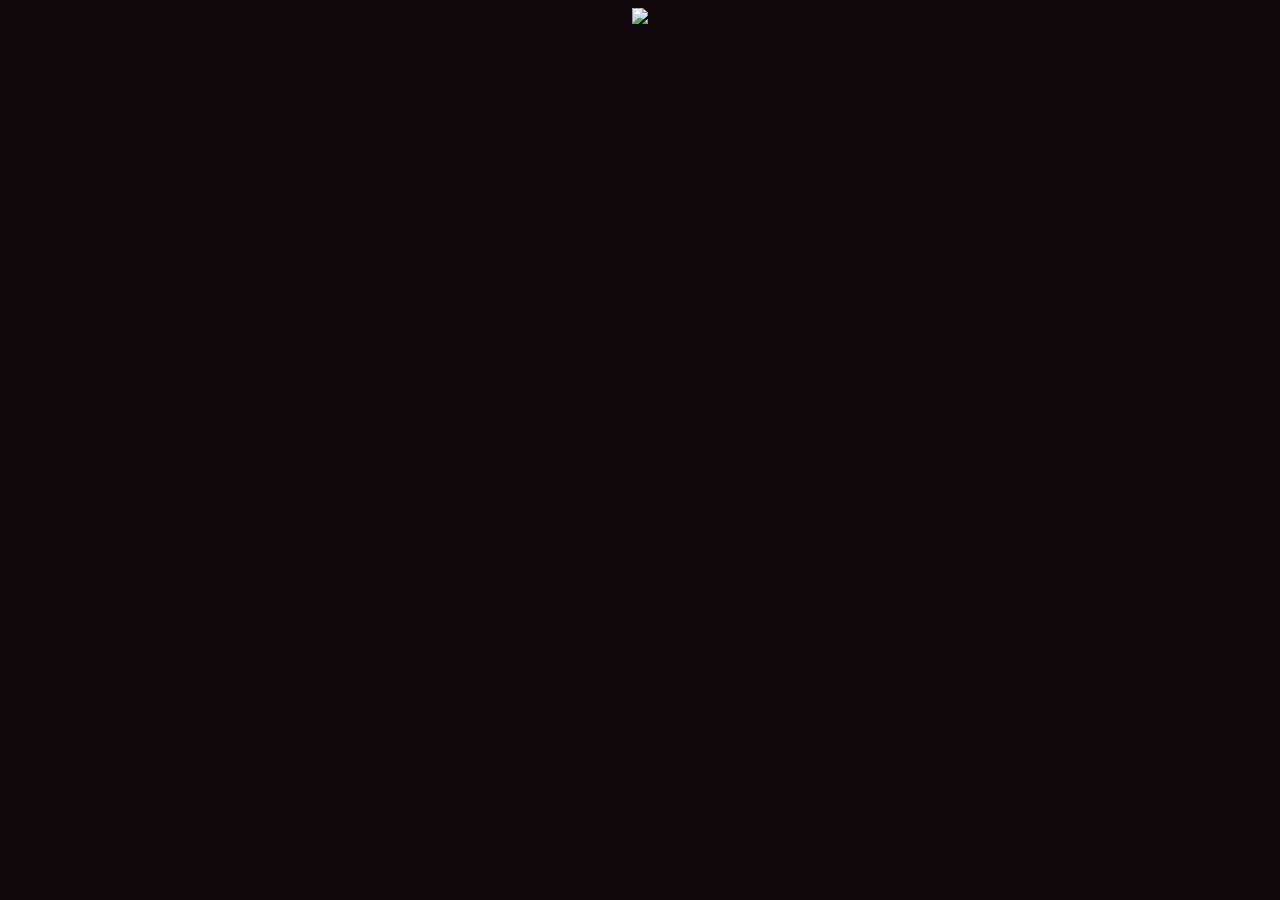
==== index.html @ 85019396 "first commit" ====
<!DOCTYPE html>

<html>
  <head>
    <title>Karen Hambro
    </title>
      <link rel="stylesheet" href="css/main.css" />
    </head>
    <body>


      <div class= "center">
        <img src="Karen_Beastie2.jpg"/>
      </div>






    </body>






































</html>
---- css/main.css ----
body {
  background-color: #0f0709;
}

.center {
  text-align: center;
}
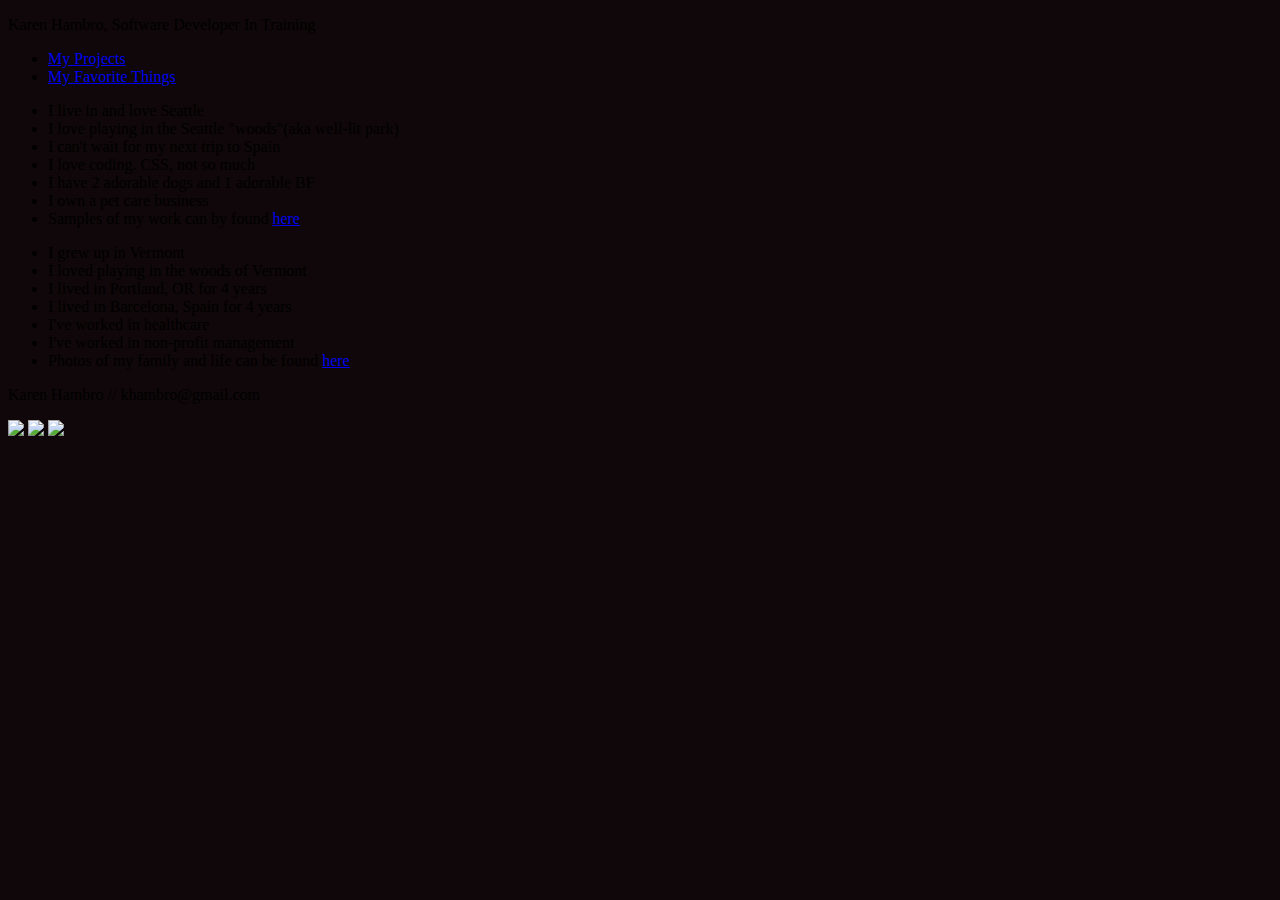
==== commit d06a12e8: "changes entire everything" ====
--- a/index.html
+++ b/index.html
@@ -4,57 +4,57 @@
   <head>
     <title>Karen Hambro
     </title>
-      <link rel="stylesheet" href="css/main.css" />
-    </head>
-    <body>
+    <link rel="stylesheet" href="/css/main.css" />
+    <link href='https://fonts.googleapis.com/css?family=Ubuntu' rel='stylesheet' type='text/css'/>
+    <link rel="icon" type="image/png" href="favicon.png"/>
+  </head>
+  <body>
+    <div class="container">
+      <div class="header">
+        <p>Karen Hambro, Software Developer In Training</p>
+        <ul class= "navigation">
+          <li><a href="/projects.html">My Projects</a></li>
+          <li><a href="/travels.html">My Favorite Things</a></li>
+        </ul>
+      </div>
+    </div>
 
 
-      <div class= "center">
-        <img src="Karen_Beastie2.jpg"/>
-      </div>
+    <div class= "text_right">
+      <ul>
+        <li>I live in and love Seattle</li>
+        <li>I love playing in the Seattle "woods"(aka well-lit park)</li>
+        <li>I can't wait for my next trip to Spain</li>
+        <li>I love coding. CSS, not so much</li>
+        <li>I have 2 adorable dogs and 1 adorable BF</li>
+        <li>I own a pet care business</li>
+        <li>Samples of my work can by found <a href="projects.html">here</a></li>
+      </ul>
+    </div>
+
+    <div class= "text_left">
+      <ul>
+        <li>I grew up in Vermont</li>
+        <li>I loved playing in the woods of Vermont</li>
+        <li>I lived in Portland, OR for 4 years</li>
+        <li>I lived in Barcelona, Spain for 4 years</li>
+        <li>I've worked in healthcare</li>
+        <li>I've worked in non-profit management</li>
+        <li>Photos of my family and life can be found <a href="travels.html">here</a></li>
+      </ul>
+    </div>
+
+    <div class= "contact">
+      <p>Karen Hambro // khambro@gmail.com</p>
+      <a href= "https://www.linkedin.com/pub/karen-hambro/a/94b/349"><img class="linkedin" src="/images/linkedin.jpeg"/></a>
+      <a href= "https://twitter.com/khambro?lang=en"><img class="twitter" src= "/images/twitter.jpeg"/></a>
+      <a href= "https://github.com/khambro"><img class="github" src= "/images/github.jpeg"/></a>
+    </div>
 
 
 
 
-
-
-    </body>
-
-
-
-
-
-
-
-
-
-
-
-
-
-
-
-
-
-
-
-
-
-
-
-
-
-
-
-
-
-
-
-
-
-
-
-
+  </body>
 
 
 </html>
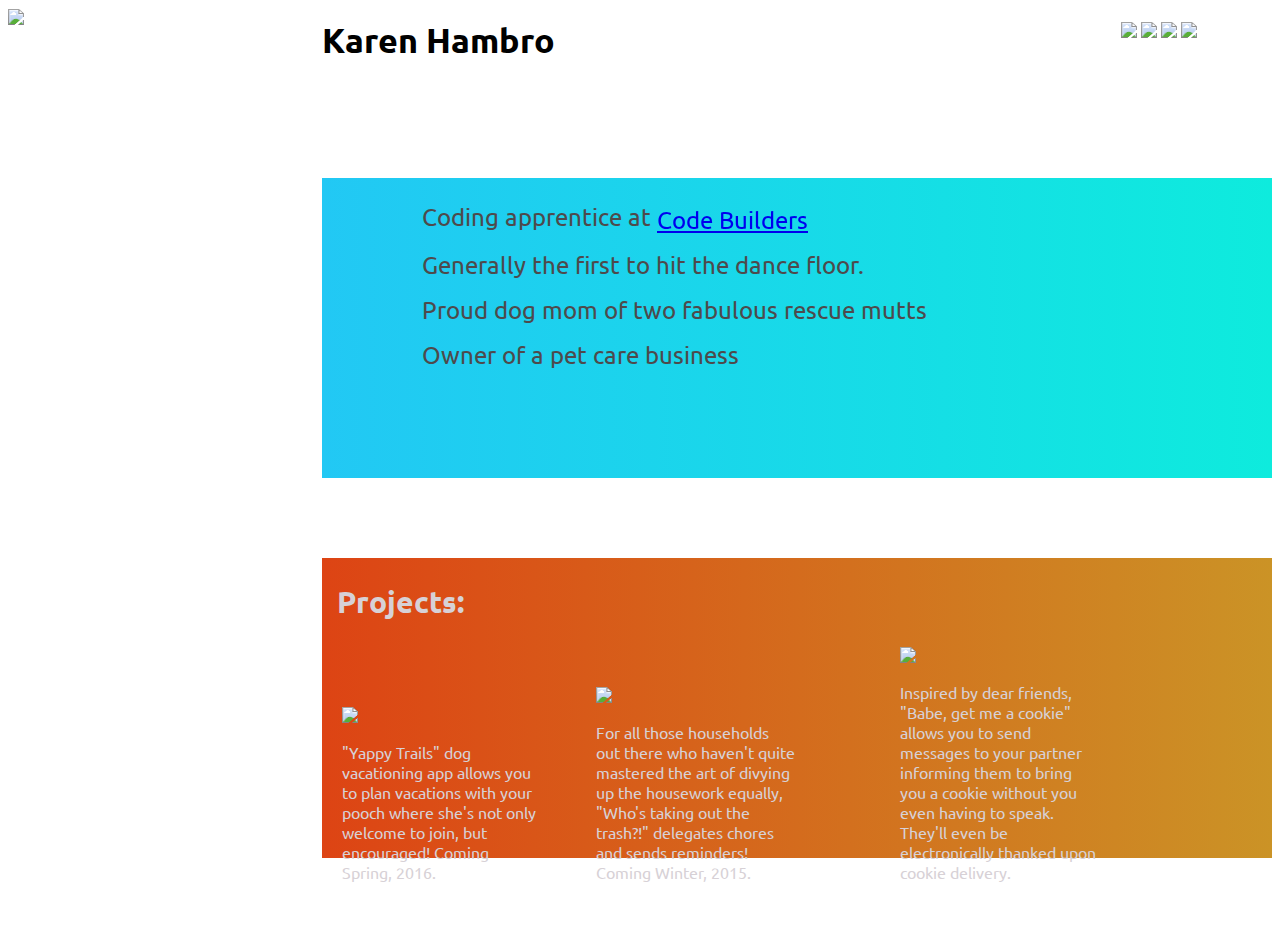
==== commit 70ef8101: "removes positioning and breaks everything" ====
--- a/index.html
+++ b/index.html
@@ -5,53 +5,60 @@
     <title>Karen Hambro
     </title>
     <link rel="stylesheet" href="/css/main.css" />
-    <link href='https://fonts.googleapis.com/css?family=Ubuntu' rel='stylesheet' type='text/css'/>
+    <link href='https://fonts.googleapis.com/css?family=Ubuntu' rel='stylesheet' type='text/css'>
     <link rel="icon" type="image/png" href="favicon.png"/>
+    <link href="/css/hover-min.css" rel="stylesheet">
   </head>
   <body>
     <div class="container">
       <div class="header">
-        <p>Karen Hambro, Software Developer In Training</p>
-        <ul class= "navigation">
-          <li><a href="/projects.html">My Projects</a></li>
-          <li><a href="/travels.html">My Favorite Things</a></li>
-        </ul>
+        <h1>Karen Hambro</h2>
+        <div class= "navigation">
+          <a href= "mailto:khambro@gmail.com" class="hvr-float-shadow" ><img class="email" src="/images/email.jpeg"></a>
+          <a href= "https://www.linkedin.com/pub/karen-hambro/a/94b/349" class="hvr-float-shadow" ><img class="linkedin" src="/images/linkedin.jpeg"/></a>
+          <a href= "https://twitter.com/khambro?lang=en" class="hvr-float-shadow" ><img class="twitter" src= "/images/twitter.jpeg"/></a>
+          <a href= "https://github.com/khambro"class="hvr-float-shadow" ><img class="github" src= "/images/github.jpeg"/></a>
+        </div>
       </div>
     </div>
 
-
-    <div class= "text_right">
-      <ul>
-        <li>I live in and love Seattle</li>
-        <li>I love playing in the Seattle "woods"(aka well-lit park)</li>
-        <li>I can't wait for my next trip to Spain</li>
-        <li>I love coding. CSS, not so much</li>
-        <li>I have 2 adorable dogs and 1 adorable BF</li>
-        <li>I own a pet care business</li>
-        <li>Samples of my work can by found <a href="projects.html">here</a></li>
-      </ul>
-    </div>
-
-    <div class= "text_left">
-      <ul>
-        <li>I grew up in Vermont</li>
-        <li>I loved playing in the woods of Vermont</li>
-        <li>I lived in Portland, OR for 4 years</li>
-        <li>I lived in Barcelona, Spain for 4 years</li>
-        <li>I've worked in healthcare</li>
-        <li>I've worked in non-profit management</li>
-        <li>Photos of my family and life can be found <a href="travels.html">here</a></li>
-      </ul>
-    </div>
-
-    <div class= "contact">
-      <p>Karen Hambro // khambro@gmail.com</p>
-      <a href= "https://www.linkedin.com/pub/karen-hambro/a/94b/349"><img class="linkedin" src="/images/linkedin.jpeg"/></a>
-      <a href= "https://twitter.com/khambro?lang=en"><img class="twitter" src= "/images/twitter.jpeg"/></a>
-      <a href= "https://github.com/khambro"><img class="github" src= "/images/github.jpeg"/></a>
+    <div class= "image">
+      <img src="../images/KBC.jpg"/>
     </div>
 
 
+
+    <div class= "text_above">
+      <div class="box">
+        <ul>
+        <li>Coding apprentice at <a href="http://code.builders/" class="hvr-float-shadow">Code Builders</a></li>
+        <li>Generally the first to hit the dance floor.</li>
+        <li>Proud dog mom of two fabulous rescue mutts</li>
+        <li>Owner of a pet care business</li>
+      </ul>
+     </div>
+    </div>
+
+    <div class= "text_below">
+      <div class="box2">
+        <h2>Projects:</h2>
+          <div class="projects">
+              <div class="P1">
+                <img src="/images/yappy.jpeg"/>
+                <p>"Yappy Trails" dog vacationing app allows you to plan vacations with your pooch where she's not only welcome to join, but encouraged! Coming Spring, 2016.                                                                    </p>
+              </div>
+              <div class="P2">
+                <img src="/images/clean.jpeg"/>
+                <p>For all those households out there who haven't quite mastered the art of divying up the housework equally, "Who's taking out the trash?!" delegates chores and sends reminders! Coming Winter, 2015.</p>
+              </div>
+              <div class="P3">
+                <img src="/images/cookie.jpeg"/>
+                <p>Inspired by dear friends, "Babe, get me a cookie" allows you to send messages to your partner informing them to bring you a cookie without you even having to speak. They'll even be electronically thanked upon cookie delivery.</p>
+              </div>
+          </div>
+
+      </div>
+    </div>
 
 
   </body>
--- a/css/main.css
+++ b/css/main.css
@@ -1,7 +1,132 @@
 body {
-  background-color: #0f0709;
+  font-family: 'Ubuntu', sans-serif;
 }
 
-.center {
-  text-align: center;
+.header {
+  width: 950px;
+  height: 60px;
+  float: right;
+  margin-bottom: 20px;
+  margin-top: 10px;
 }
+
+.container .header h1 {
+  display: inline-block;
+  float: left;
+  font-size: 34px;
+  margin: 0;
+}
+
+.header .navigation {
+  display: inline-block;
+  margin: 0;
+  float: right;
+  padding: 0 75px 0 0;
+}
+
+.image {
+  display: inline-block;
+  position: fixed;
+  padding-left: 0;
+  padding-top: 0px;
+}
+
+.text_above {
+  float: right;
+  color: #4e4a4c;
+  margin: 0;
+  padding: 80px 0px;
+  font-size: 24px;
+
+}
+
+.text_above li {
+  list-style: none;
+  padding: 0px 0px 15px 60px;
+}
+
+ .text_above .box{
+   background: linear-gradient(to right, #22c8f4, #0eebdd );
+   width: 950px;
+   height: 300px;
+   display: inline-block;
+   text-align: left;
+   /*position: absolute;*/
+   float: right;
+   left: 600px;
+   right: 50px;
+   bottom: 525px;
+   top: 100px;
+}
+.text_above .box h2 {
+  padding: 0px 15px 5px 45px;
+  font-weight: bold;
+  font-size: 30px;
+}
+
+.text_below .box2 {
+  background: linear-gradient(to right, #dd4414, #cb9326);
+  color: #d7d1d6;
+  width: 950px;
+  height: 300px;
+  display: inline-block;
+  float: right;
+  text-align: left;
+  right: 55px;
+  bottom: 10px;
+  top: 415px;
+ }
+
+
+.text_below .box2 h2 {
+  padding: 0px 15px 0 15px;
+  font-weight: bold;
+  font-size: 30px;
+}
+
+
+
+.text_below li {
+  padding: 10px 0;
+  list-style: none;
+  padding: 0px 0px 15px 60px;
+  font-size: 24px;
+}
+
+.text_below ul {
+  list-style: none;
+}
+
+.projects {
+  display:inline-block;
+  width: 950px;
+  height: 200px;
+  /*position: absolute;*/
+  right: 55px;
+  bottom: 10px;
+  top: 10px;
+  left: 150px;
+
+}
+
+.box2 .projects .P1 {
+  display:inline-block;
+  width: 200px;
+  height: 80px;
+  padding: 0 0 100px 20px;
+  margin-top: 0
+}
+
+.projects .P2 {
+  display:inline-block;
+  width: 200px;
+  height: 80px;
+  padding: 0 0 0 50px;
+}
+
+.box2 .projects .P3 {
+  display:inline-block;
+  width: 200px;
+  height: 80px;
+  padding: 0 0 200px 100px;
+}
